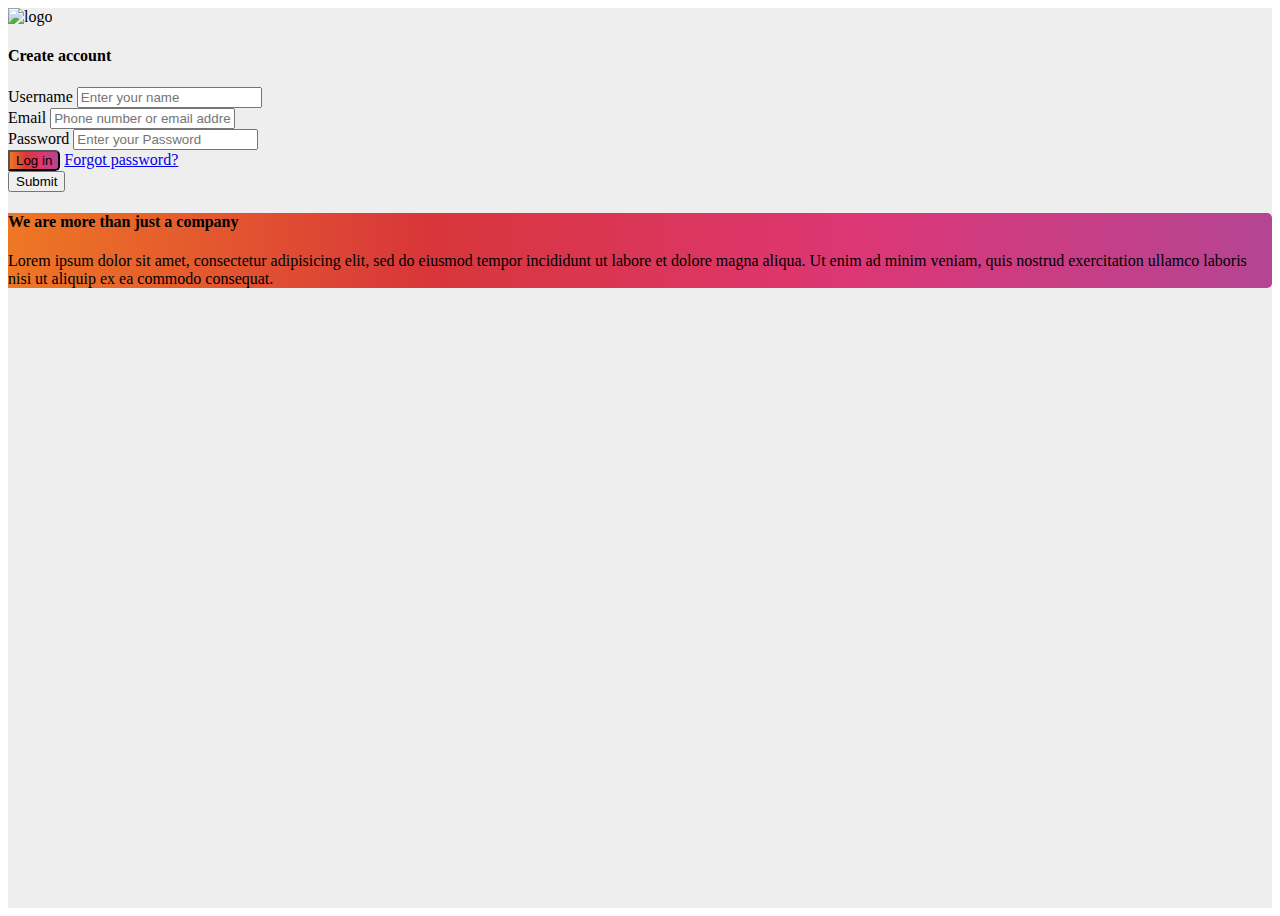
==== index.html @ 5cabd1aa "half work pending" ====
<!DOCTYPE html>
<html lang="en">
<head>
    <meta charset="UTF-8">
    <meta name="viewport" content="width=device-width, initial-scale=1.0">
    <title>sign-in sign-up form</title>
    <script src="https://cdn.jsdelivr.net/npm/bootstrap@5.0.2/dist/js/bootstrap.bundle.min.js" integrity="sha384-MrcW6ZMFYlzcLA8Nl+NtUVF0sA7MsXsP1UyJoMp4YLEuNSfAP+JcXn/tWtIaxVXM" crossorigin="anonymous"></script>
    <link href="https://cdn.jsdelivr.net/npm/bootstrap@5.0.2/dist/css/bootstrap.min.css" rel="stylesheet" integrity="sha384-EVSTQN3/azprG1Anm3QDgpJLIm9Nao0Yz1ztcQTwFspd3yD65VohhpuuCOmLASjC" crossorigin="anonymous">
    <link rel="stylesheet" href="style.css">
</head>
<body>
    
    <section class="h-100 gradient-form" style="background-color: #eee;">
        <div class="container py-5 h-100">
          <div class="row d-flex justify-content-center align-items-center h-100">
            <div class="col-xl-10">
              <div class="card rounded-3 text-black">
                <div class="row g-0">
                  <div class="col-lg-6">
                    <div class="card-body p-md-5 mx-md-4">
      
                      <div class="text-center">
                        <img src="https://mdbcdn.b-cdn.net/img/Photos/new-templates/bootstrap-login-form/lotus.webp"
                          style="width: 185px;" alt="logo">
                        <h4 class="mt-1 mb-5 pb-1">Create account</h4>
                      </div>
      
                      <form>
                        <!-- <p></p> -->
      
                        <div data-mdb-input-init class="form-outline mb-4">
                            <label class="form-label" for="registerName">Username</label>
                          <input type="text" id="registerName" class="form-control"
                            placeholder="Enter your name" />
                         
                        </div>

                        <div data-mdb-input-init class="form-outline mb-4">
                            <label class="form-label" for="registerEmail">Email</label>
                            <input type="email" id="registerEmail" class="form-control"
                              placeholder="Phone number or email address" />
                            
                          </div>
      
                        <div data-mdb-input-init class="form-outline mb-4">
                            <label class="form-label" for="registerPass">Password</label>
                          <input type="password" id="registerPass" class="form-control" placeholder="Enter your Password" />
                          
                        </div>
      
                        <div class="text-center pt-1 mb-5 pb-1">
                          <button data-mdb-button-init data-mdb-ripple-init class="btn btn-primary btn-block fa-lg gradient-custom-2 mb-3" id="login" type="button">Log
                            in</button>
                          <a class="text-muted" href="#!">Forgot password?</a>
                        </div>
      
                        <div class="d-flex align-items-center justify-content-center pb-4">
                          <!-- <p class="mb-0 me-2">Don't have an account?</p> -->
                          <button  type="submit" data-mdb-button-init data-mdb-ripple-init class="btn btn-outline-danger" id="register">Submit</button>
                        </div>
      
                      </form>
      
                    </div>
                  </div>
                  <div class="col-lg-6 d-flex align-items-center gradient-custom-2">
                    <div class="text-white px-3 py-4 p-md-5 mx-md-4">
                      <h4 class="mb-4">We are more than just a company</h4>
                      <p class="small mb-0">Lorem ipsum dolor sit amet, consectetur adipisicing elit, sed do eiusmod
                        tempor incididunt ut labore et dolore magna aliqua. Ut enim ad minim veniam, quis nostrud
                        exercitation ullamco laboris nisi ut aliquip ex ea commodo consequat.</p>
                    </div>
                  </div>
                </div>
              </div>
            </div>
          </div>
        </div>
      </section>

    <script src="app.js"></script>
</body>
</html>
---- style.css ----
.gradient-custom-2 {
    /* fallback for old browsers */
    background: #fccb90;
    
    /* Chrome 10-25, Safari 5.1-6 */
    background: -webkit-linear-gradient(to right, #ee7724, #d8363a, #dd3675, #b44593);
    
    /* W3C, IE 10+/ Edge, Firefox 16+, Chrome 26+, Opera 12+, Safari 7+ */
    background: linear-gradient(to right, #ee7724, #d8363a, #dd3675, #b44593);
    }
    
    @media (min-width: 768px) {
    .gradient-form {
    height: 100vh !important;
    }
    }
    @media (min-width: 769px) {
    .gradient-custom-2 {
    border-top-right-radius: .3rem;
    border-bottom-right-radius: .3rem;
    }
    }
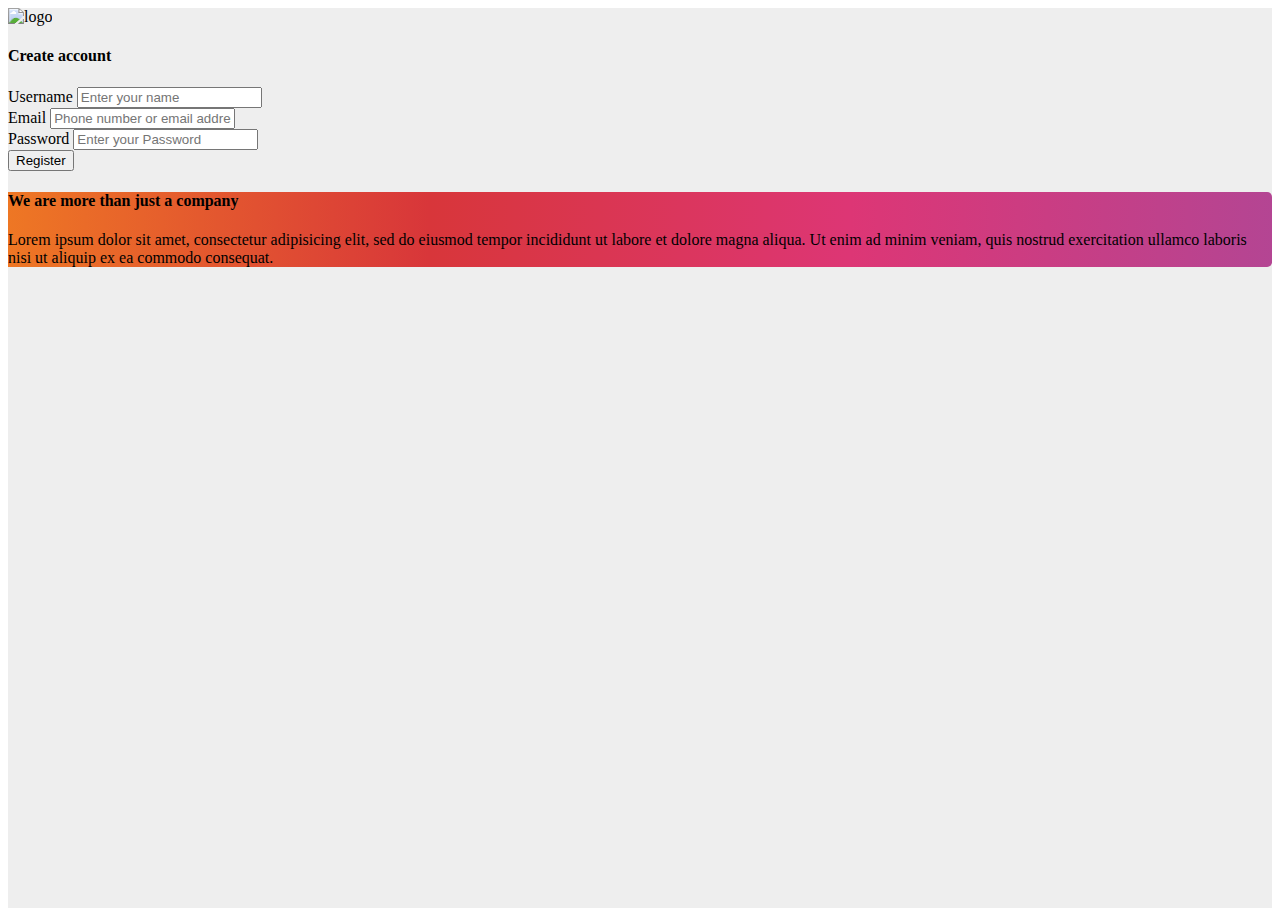
==== commit 1bef4e1a: "Your commit message" ====
--- a/index.html
+++ b/index.html
@@ -3,13 +3,17 @@
 <head>
     <meta charset="UTF-8">
     <meta name="viewport" content="width=device-width, initial-scale=1.0">
-    <title>sign-in sign-up form</title>
+    
+    <title>Sign-up form</title>
+
     <script src="https://cdn.jsdelivr.net/npm/bootstrap@5.0.2/dist/js/bootstrap.bundle.min.js" integrity="sha384-MrcW6ZMFYlzcLA8Nl+NtUVF0sA7MsXsP1UyJoMp4YLEuNSfAP+JcXn/tWtIaxVXM" crossorigin="anonymous"></script>
+    
     <link href="https://cdn.jsdelivr.net/npm/bootstrap@5.0.2/dist/css/bootstrap.min.css" rel="stylesheet" integrity="sha384-EVSTQN3/azprG1Anm3QDgpJLIm9Nao0Yz1ztcQTwFspd3yD65VohhpuuCOmLASjC" crossorigin="anonymous">
+    
     <link rel="stylesheet" href="style.css">
-</head>
+
+  </head>
 <body>
-    
     <section class="h-100 gradient-form" style="background-color: #eee;">
         <div class="container py-5 h-100">
           <div class="row d-flex justify-content-center align-items-center h-100">
@@ -26,13 +30,11 @@
                       </div>
       
                       <form>
-                        <!-- <p></p> -->
-      
+
                         <div data-mdb-input-init class="form-outline mb-4">
                             <label class="form-label" for="registerName">Username</label>
                           <input type="text" id="registerName" class="form-control"
-                            placeholder="Enter your name" />
-                         
+                            placeholder="Enter your name" />                        
                         </div>
 
                         <div data-mdb-input-init class="form-outline mb-4">
@@ -47,18 +49,10 @@
                           <input type="password" id="registerPass" class="form-control" placeholder="Enter your Password" />
                           
                         </div>
-      
-                        <div class="text-center pt-1 mb-5 pb-1">
-                          <button data-mdb-button-init data-mdb-ripple-init class="btn btn-primary btn-block fa-lg gradient-custom-2 mb-3" id="login" type="button">Log
-                            in</button>
-                          <a class="text-muted" href="#!">Forgot password?</a>
+                        <div class="d-flex align-items-center justify-content-center pb-4">
+                          <button type="button" data-mdb-button-init data-mdb-ripple-init class="btn btn-outline-danger"
+                            id="register">Register</button>
                         </div>
-      
-                        <div class="d-flex align-items-center justify-content-center pb-4">
-                          <!-- <p class="mb-0 me-2">Don't have an account?</p> -->
-                          <button  type="submit" data-mdb-button-init data-mdb-ripple-init class="btn btn-outline-danger" id="register">Submit</button>
-                        </div>
-      
                       </form>
       
                     </div>
@@ -80,4 +74,5 @@
 
     <script src="app.js"></script>
 </body>
-</html>+ </html>
+ 
--- a/style.css
+++ b/style.css
@@ -1,11 +1,7 @@
 .gradient-custom-2 {
-    /* fallback for old browsers */
+    
     background: #fccb90;
-    
-    /* Chrome 10-25, Safari 5.1-6 */
     background: -webkit-linear-gradient(to right, #ee7724, #d8363a, #dd3675, #b44593);
-    
-    /* W3C, IE 10+/ Edge, Firefox 16+, Chrome 26+, Opera 12+, Safari 7+ */
     background: linear-gradient(to right, #ee7724, #d8363a, #dd3675, #b44593);
     }
     
